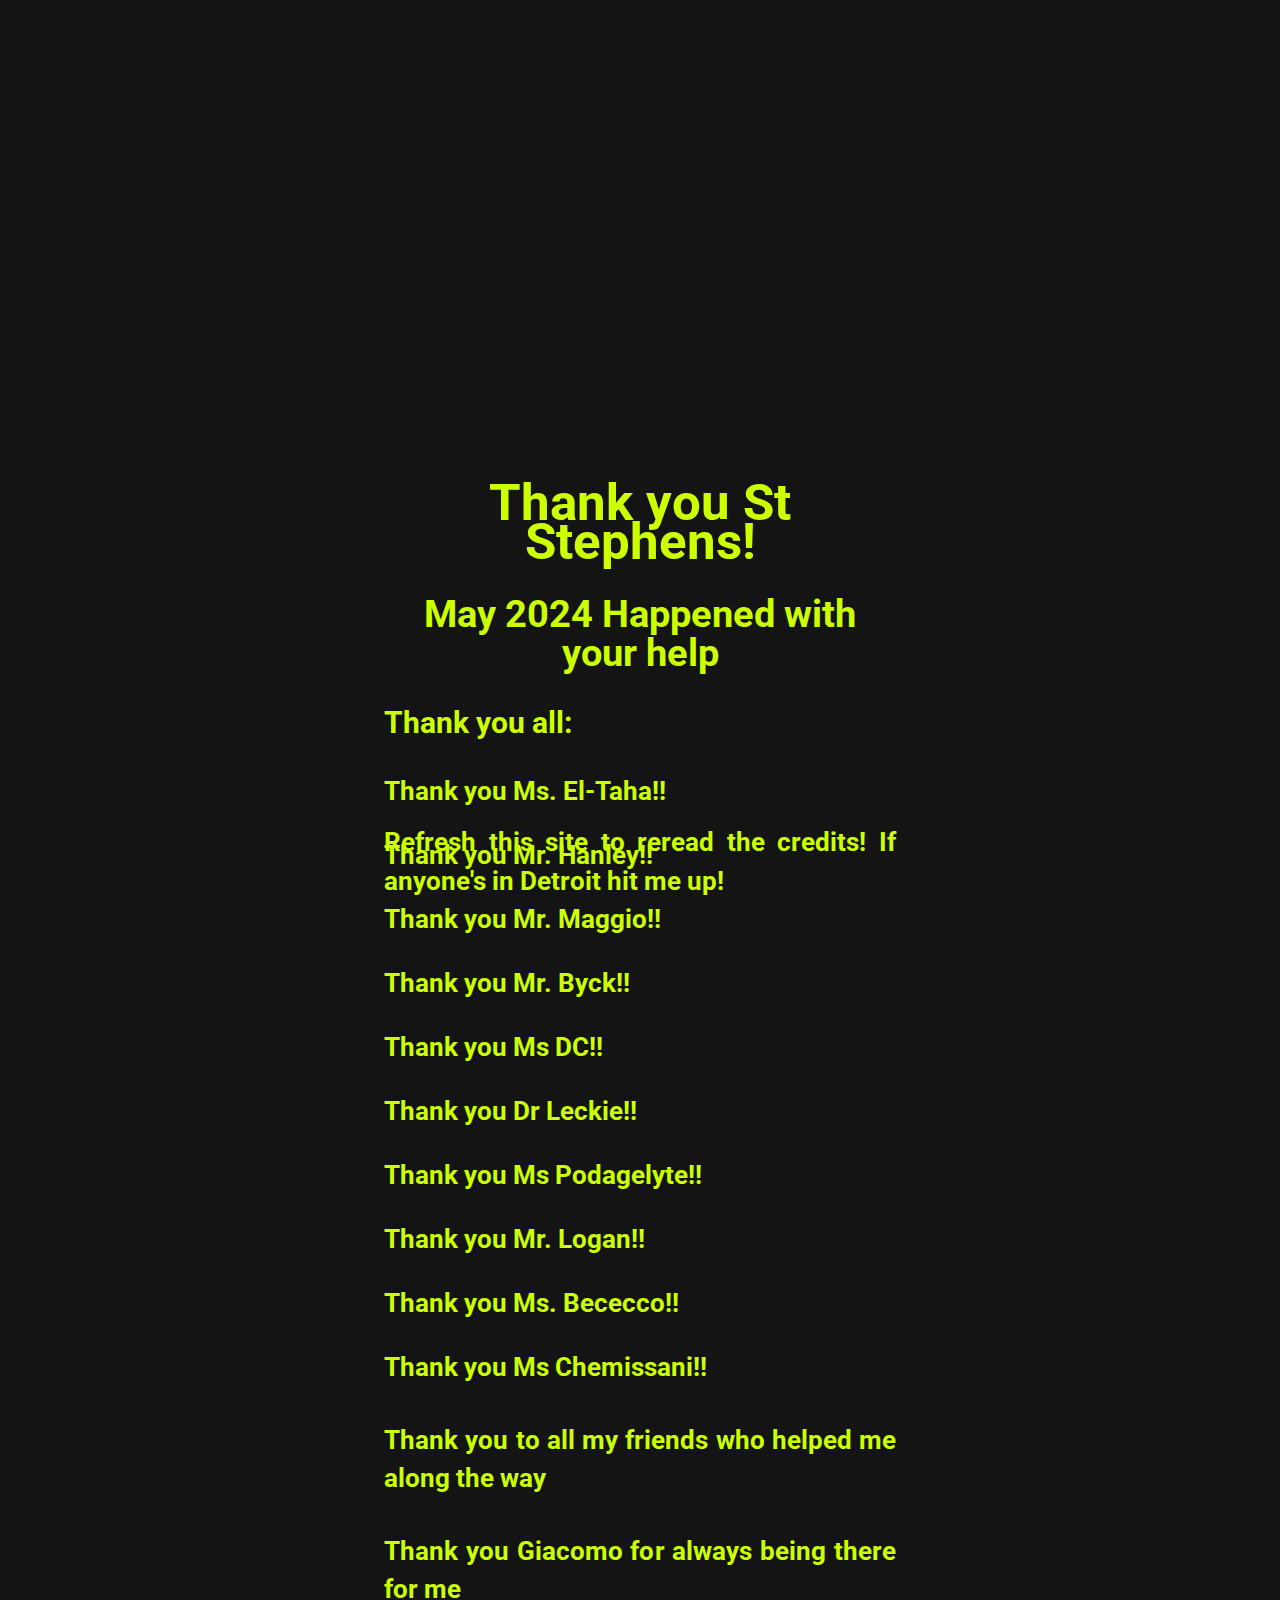
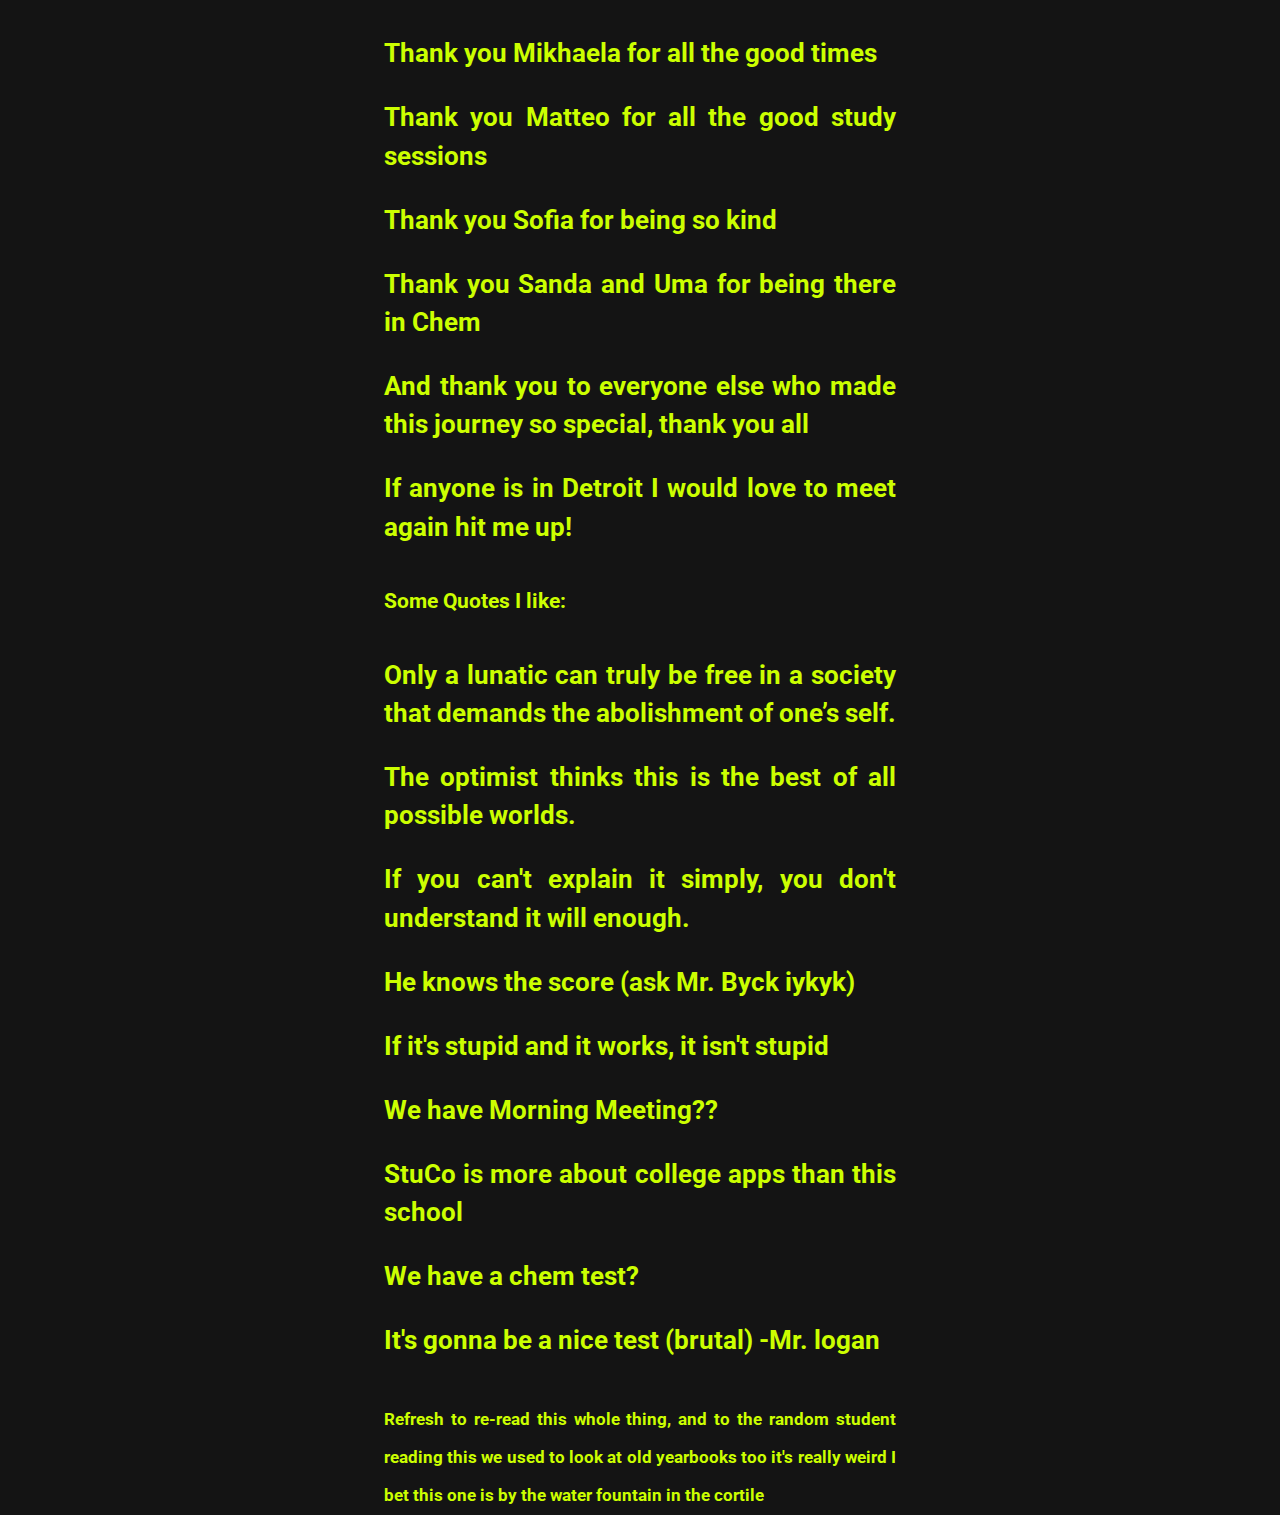
==== index.html @ d570756f "Update index.html" ====
<html lang="en">
<head>
  <meta charset="UTF-8">
  <meta name="viewport" content="width=device-width, initial-scale=1.0">
  <link rel="shortcut icon" type="image/x-icon" href="favicon.ico">
  <link rel="stylesheet" href="styles.css">

  <title>HS Senior Quote Taliti</title>
</head>
<body>
  <audio loop="true" autoplay src="https://github.com/alpaslan-exe/Senior-quote/raw/main/standing.mp3"></audio>
  <div class="wrapper">
    <div class="scroll-text">
      <h1>Thank you St Stephens!</h1>
      <h2>May 2024 Happened with your help</h2>
      <h3> Thank you all: </h3>
      <p>Thank you Ms. El-Taha!!</p>
      <p>Thank you Mr. Hanley!!</p>
      <p>Thank you Mr. Maggio!!</p>
      <p>Thank you Mr. Byck!!</p>
      <p>Thank you Ms DC!!</p>
      <p>Thank you Dr Leckie!! </p>
      <p>Thank you Ms Podagelyte!!</p>
      <p>Thank you Mr. Logan!!</p>
      <p>Thank you Ms. Bececco!!</p>
      <p>Thank you Ms Chemissani!!</p>
      <h4>Thank you to all my friends who helped me along the way</h4>
      <p>Thank you Giacomo for always being there for me</p>
      <p>Thank you Mikhaela for all the good times</p>
      <p>Thank you Matteo for all the good study sessions</p>
      <p>Thank you Sofia for being so kind</p>
      <p>Thank you Sanda and Uma for being there in Chem</p>
      <p>And thank you to everyone else who made this journey so special, thank you all</p>
      <p>If anyone is in Detroit I would love to meet again hit me up!</p>
      <h5>Some Quotes I like:</h5>
      <p>Only a lunatic can truly be free in a society that demands the abolishment of one’s self.</p>
      <p>The optimist thinks this is the best of all possible worlds.</p>
      <p>If you can't explain it simply, you don't understand it will enough.</p>
      <p>He knows the score (ask Mr. Byck iykyk)</p>
      <p>If it's stupid and it works, it isn't stupid</p>
      <p>We have Morning Meeting??</p>
      <p>StuCo is more about college apps than this school</p>
      <p>We have a chem test?</p>
      <p>It's gonna be a nice test (brutal) -Mr. logan</p>
      <h6>Refresh to re-read this whole thing, and to the random student reading this we used to look at old yearbooks too it's really weird I bet this one is by the water fountain in the cortile</h6>
    </div>
  </div>
</body>
</html>
---- styles.css ----
@import url('https://fonts.googleapis.com/css2?family=Roboto:wght@500;700&display=swap');

body {
  background: rgb(20,20,20);
  overflow: hidden;
  font-family: 'Roboto';
  /* push down the the wrapper by half the page */
  margin: 50vh 0 0 0; /* use vh instead of % */
  position: relative;
}
body::after {
  content: '';
  position: fixed;
  top: 0;
  width: 100%;
  height: 50vh; /* use vh instead of % */
  /* background to fade out the text as it goes up */
  background: linear-gradient(180deg, rgba(20,20,20,1) 40%, rgba(20,20,20,0) 100%);
}
.wrapper {
  display: flex;
  height: 100%;
  width: 60%;
  margin: 0 auto;
  perspective: 450px;
}
.scroll-text {
  color: #ccff00;
  font-size: 3vw; /* use vw instead of px */
  line-height: 1.5em;
  font-weight: bold;
  text-align: justify;
  position: relative;
  animation: scroll 60s linear infinite;
}
.scroll-text::after {
  content: "Refresh this site to reread the credits! If anyone's in Detroit hit me up!";
  position: absolute;
  bottom: 0;
  right: 0;
  color: #ccff00;
}
h1,h2 {
  text-align: center;
}

@keyframes scroll {
	from { top: 0; transform: translateZ(0) rotateX(20deg); }
	to { top: -7500px; transform: translateZ(-2500px) rotateX(21deg); }
}

/* use media queries to change the styles for different screen resolutions */

@media (max-width: 768px) { /* for small screens */
  .wrapper {
    width: 80%; /* increase the width of the wrapper */
  }
  .scroll-text {
    font-size: 5vw; /* increase the font size of the scroll text */
  }
}

@media (min-width: 1024px) { /* for large screens */
  .wrapper {
    width: 40%; /* decrease the width of the wrapper */
  }
  .scroll-text {
    font-size: 2vw; /* decrease the font size of the scroll text */
  }
}
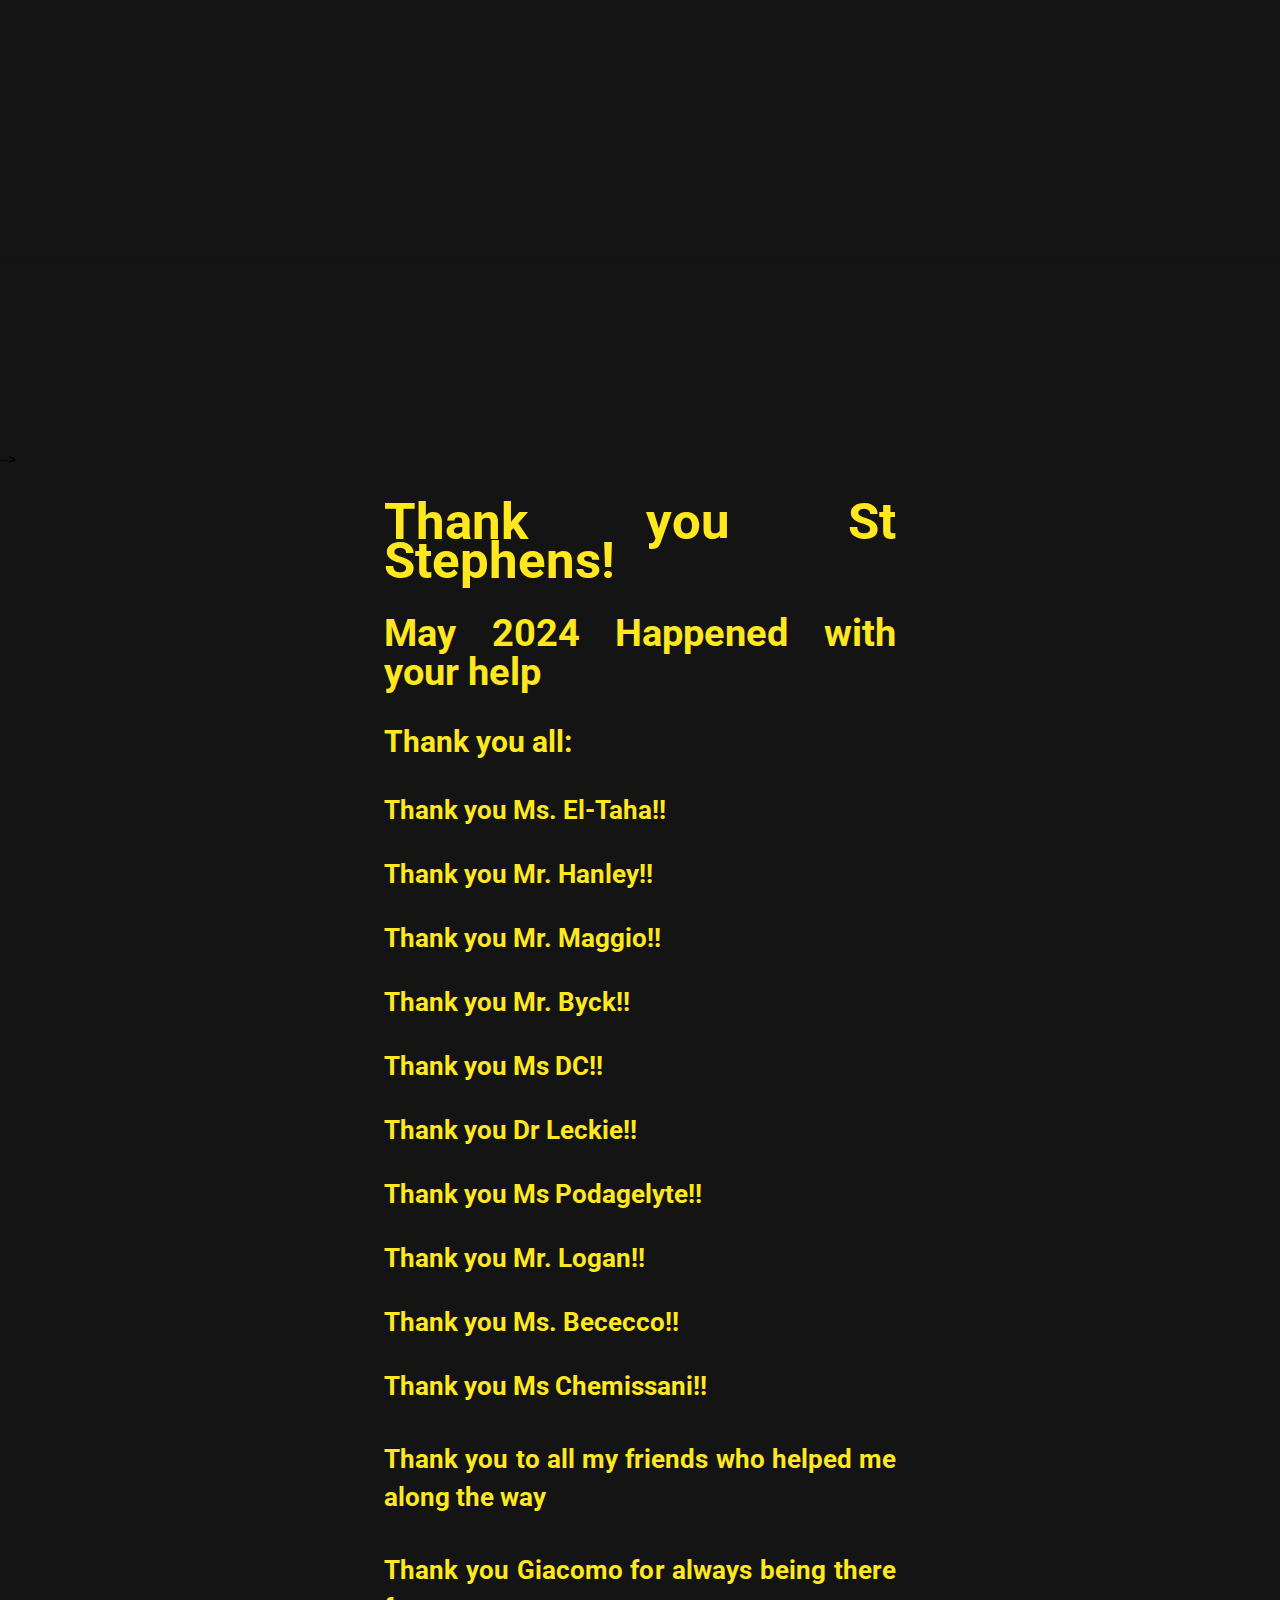
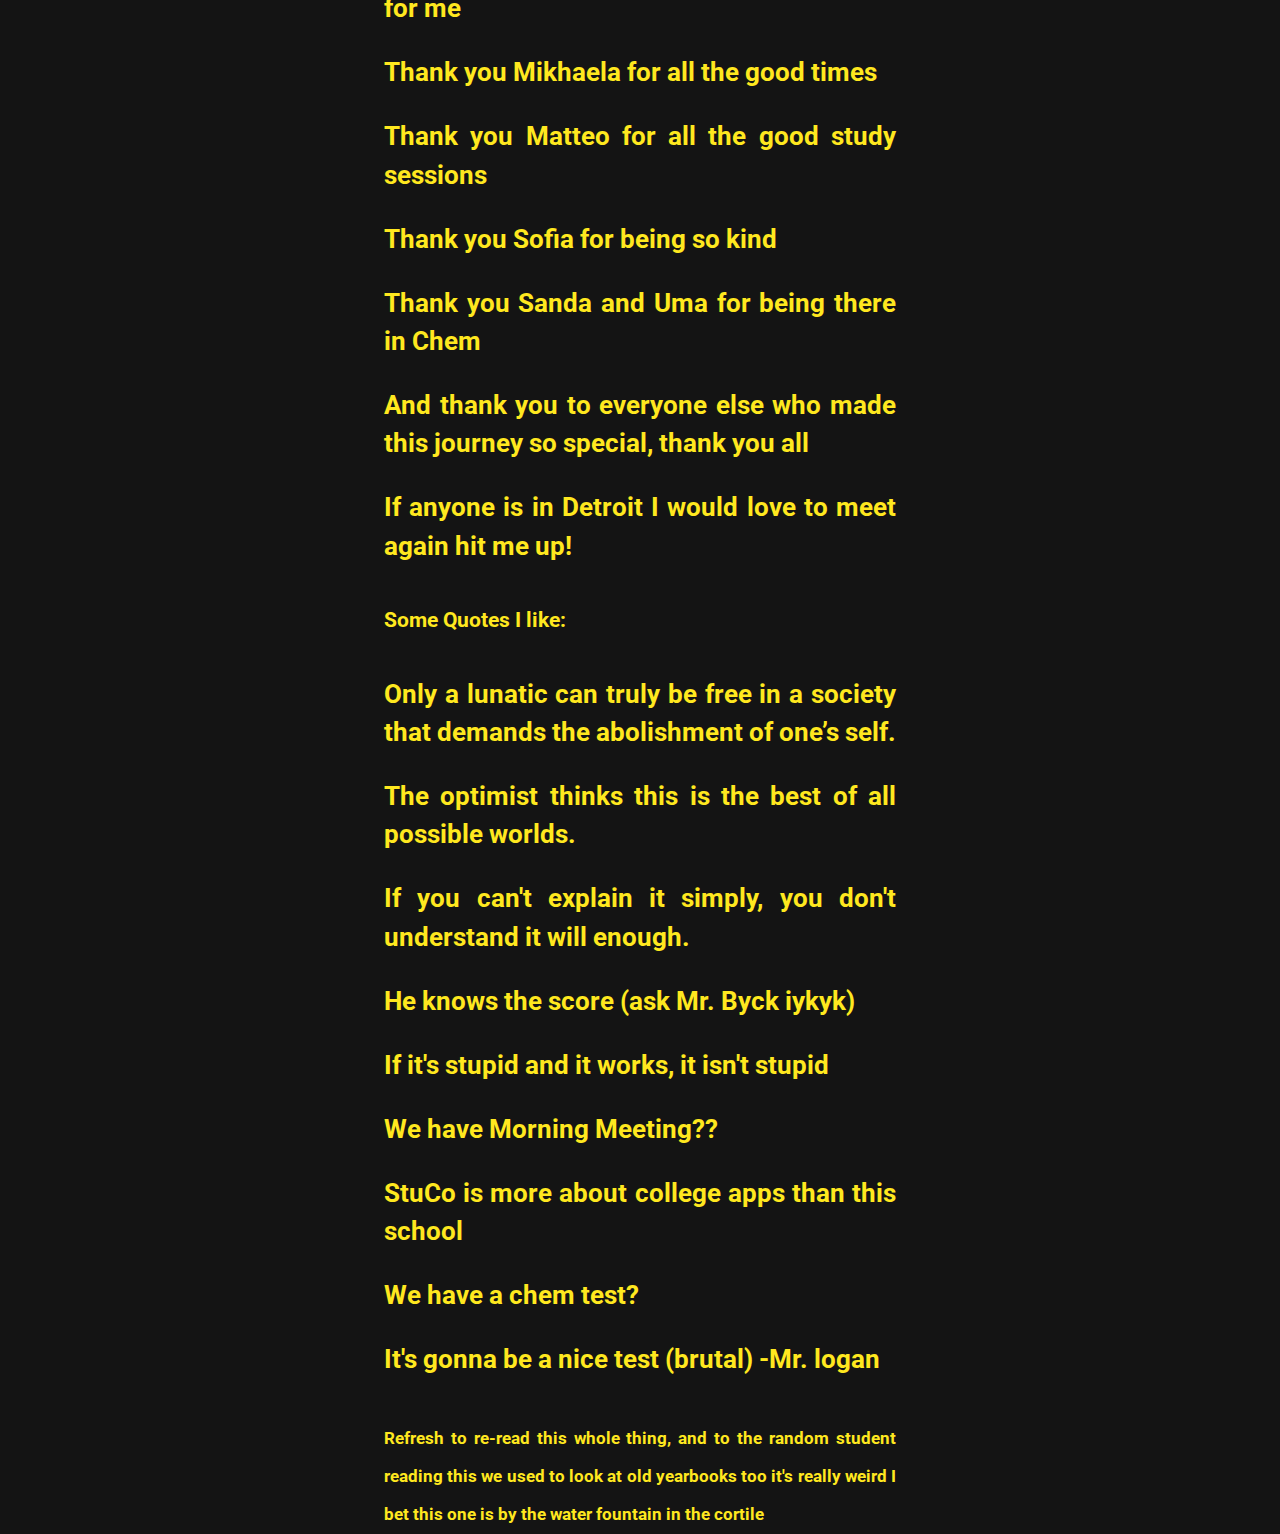
==== commit 3b93a11f: "Update index.html" ====
--- a/index.html
+++ b/index.html
@@ -4,11 +4,25 @@
   <meta name="viewport" content="width=device-width, initial-scale=1.0">
   <link rel="shortcut icon" type="image/x-icon" href="favicon.ico">
   <link rel="stylesheet" href="styles.css">
-
   <title>HS Senior Quote Taliti</title>
 </head>
+<script>
+var sound;
+$(function() {
+sound = new buzz.sound( "https://github.com/alpaslan-exe/Senior-quote/blob/main/standing.mp3?raw=true", {
+    formats: ['ogg', 'mp3']
+}).setVolume(100).play();
+
+$('#pause').click(function() {
+    sound.pause();
+});
+$('#play').click(function() {
+    sound.play();
+    });
+});    
+</script>
+<! –– <audio loop="true" autoplay='true' src="https://github.com/alpaslan-exe/Senior-quote/blob/main/standing.mp3?raw=true"></audio> -->
 <body>
-  <audio loop="true" autoplay src="https://github.com/alpaslan-exe/Senior-quote/raw/main/standing.mp3"></audio>
   <div class="wrapper">
     <div class="scroll-text">
       <h1>Thank you St Stephens!</h1>
--- a/styles.css
+++ b/styles.css
@@ -25,20 +25,14 @@
   perspective: 450px;
 }
 .scroll-text {
-  color: #ccff00;
+  color: #FFE81F;
   font-size: 3vw; /* use vw instead of px */
   line-height: 1.5em;
   font-weight: bold;
   text-align: justify;
   position: relative;
-  animation: scroll 60s linear infinite;
+  animation: scroll 300s linear infinite;
 }
-.scroll-text::after {
-  content: "Refresh this site to reread the credits! If anyone's in Detroit hit me up!";
-  position: absolute;
-  bottom: 0;
-  right: 0;
-  color: #ccff00;
 }
 h1,h2 {
   text-align: center;
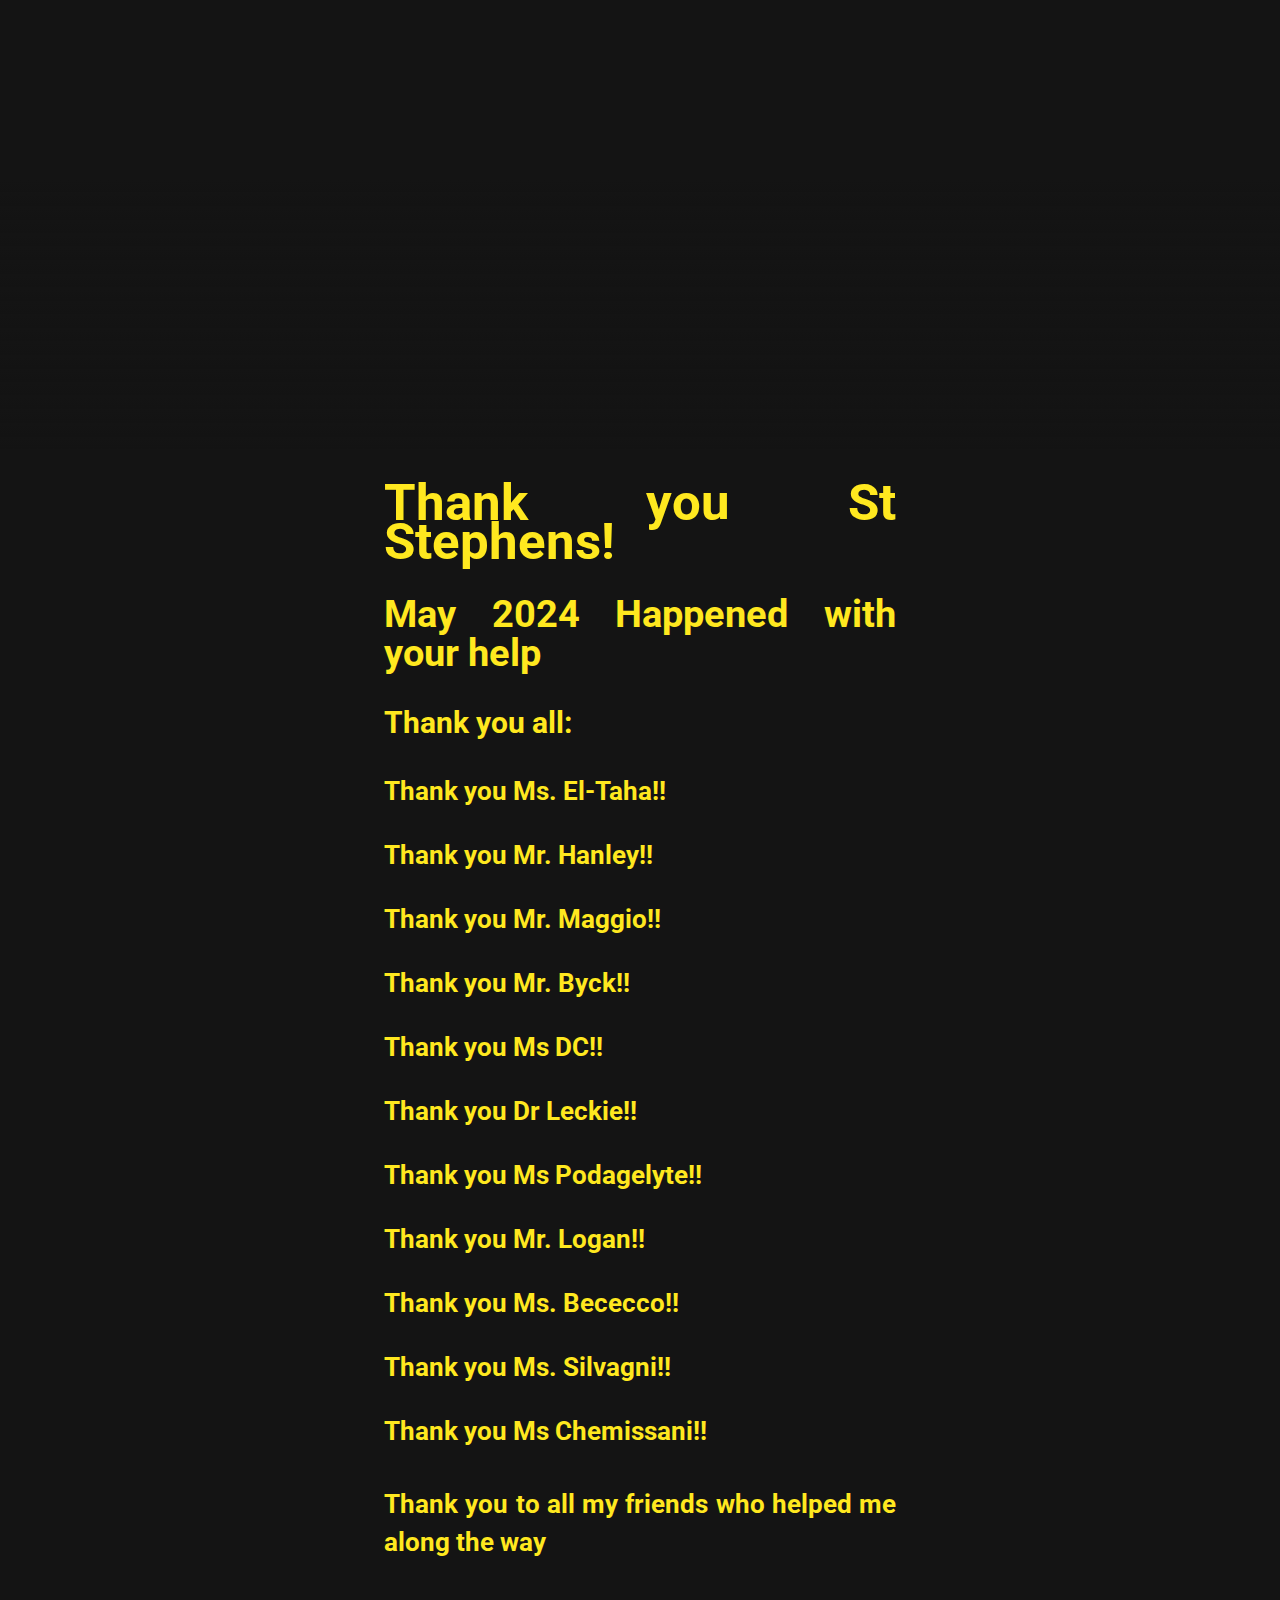
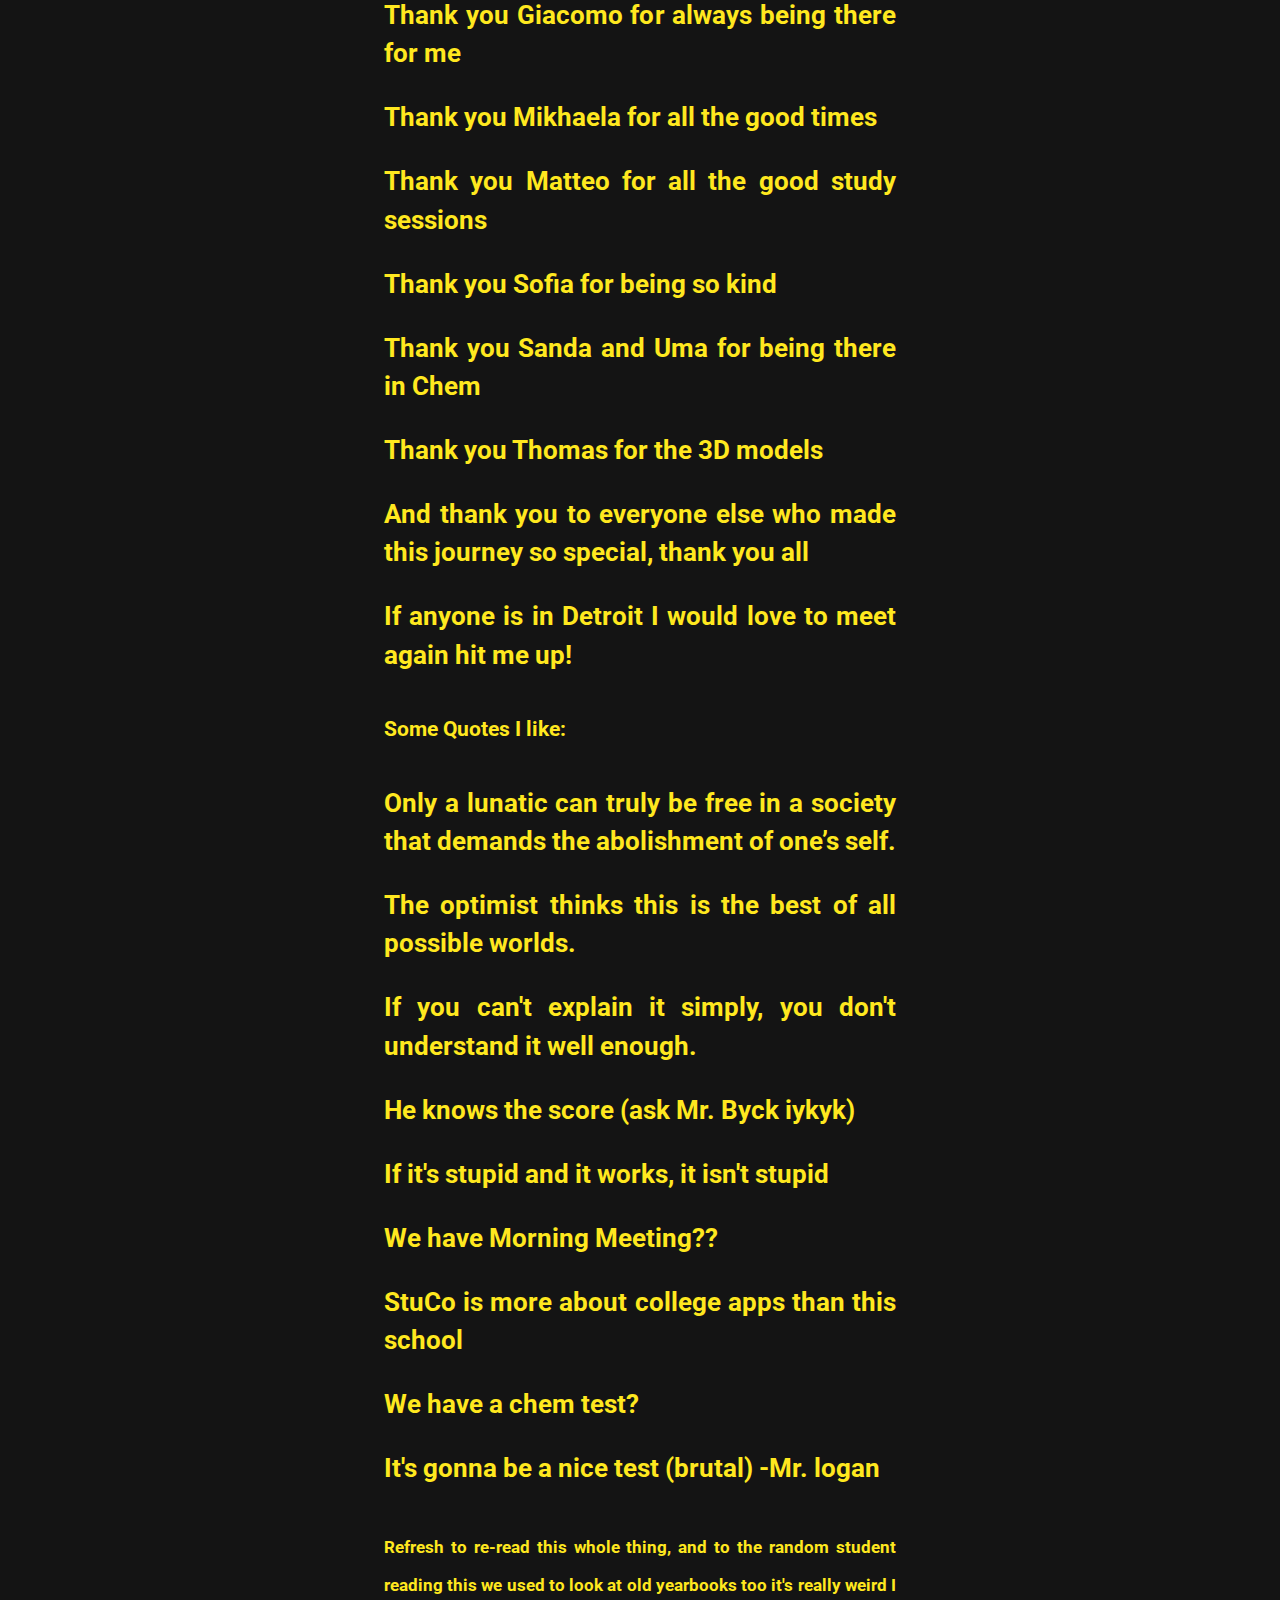
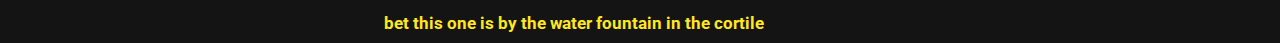
==== commit e99974b8: "Update index.html" ====
--- a/index.html
+++ b/index.html
@@ -6,22 +6,7 @@
   <link rel="stylesheet" href="styles.css">
   <title>HS Senior Quote Taliti</title>
 </head>
-<script>
-var sound;
-$(function() {
-sound = new buzz.sound( "https://github.com/alpaslan-exe/Senior-quote/blob/main/standing.mp3?raw=true", {
-    formats: ['ogg', 'mp3']
-}).setVolume(100).play();
-
-$('#pause').click(function() {
-    sound.pause();
-});
-$('#play').click(function() {
-    sound.play();
-    });
-});    
-</script>
-<! –– <audio loop="true" autoplay='true' src="https://github.com/alpaslan-exe/Senior-quote/blob/main/standing.mp3?raw=true"></audio> -->
+  <audio loop="true" autoplay='true' src="https://github.com/alpaslan-exe/Senior-quote/blob/main/standing.mp3?raw=true"></audio>
 <body>
   <div class="wrapper">
     <div class="scroll-text">
@@ -37,6 +22,7 @@
       <p>Thank you Ms Podagelyte!!</p>
       <p>Thank you Mr. Logan!!</p>
       <p>Thank you Ms. Bececco!!</p>
+      <p>Thank you Ms. Silvagni!!</p>
       <p>Thank you Ms Chemissani!!</p>
       <h4>Thank you to all my friends who helped me along the way</h4>
       <p>Thank you Giacomo for always being there for me</p>
@@ -44,12 +30,13 @@
       <p>Thank you Matteo for all the good study sessions</p>
       <p>Thank you Sofia for being so kind</p>
       <p>Thank you Sanda and Uma for being there in Chem</p>
+      <p>Thank you Thomas for the 3D models</p>
       <p>And thank you to everyone else who made this journey so special, thank you all</p>
       <p>If anyone is in Detroit I would love to meet again hit me up!</p>
       <h5>Some Quotes I like:</h5>
       <p>Only a lunatic can truly be free in a society that demands the abolishment of one’s self.</p>
       <p>The optimist thinks this is the best of all possible worlds.</p>
-      <p>If you can't explain it simply, you don't understand it will enough.</p>
+      <p>If you can't explain it simply, you don't understand it well enough.</p>
       <p>He knows the score (ask Mr. Byck iykyk)</p>
       <p>If it's stupid and it works, it isn't stupid</p>
       <p>We have Morning Meeting??</p>
